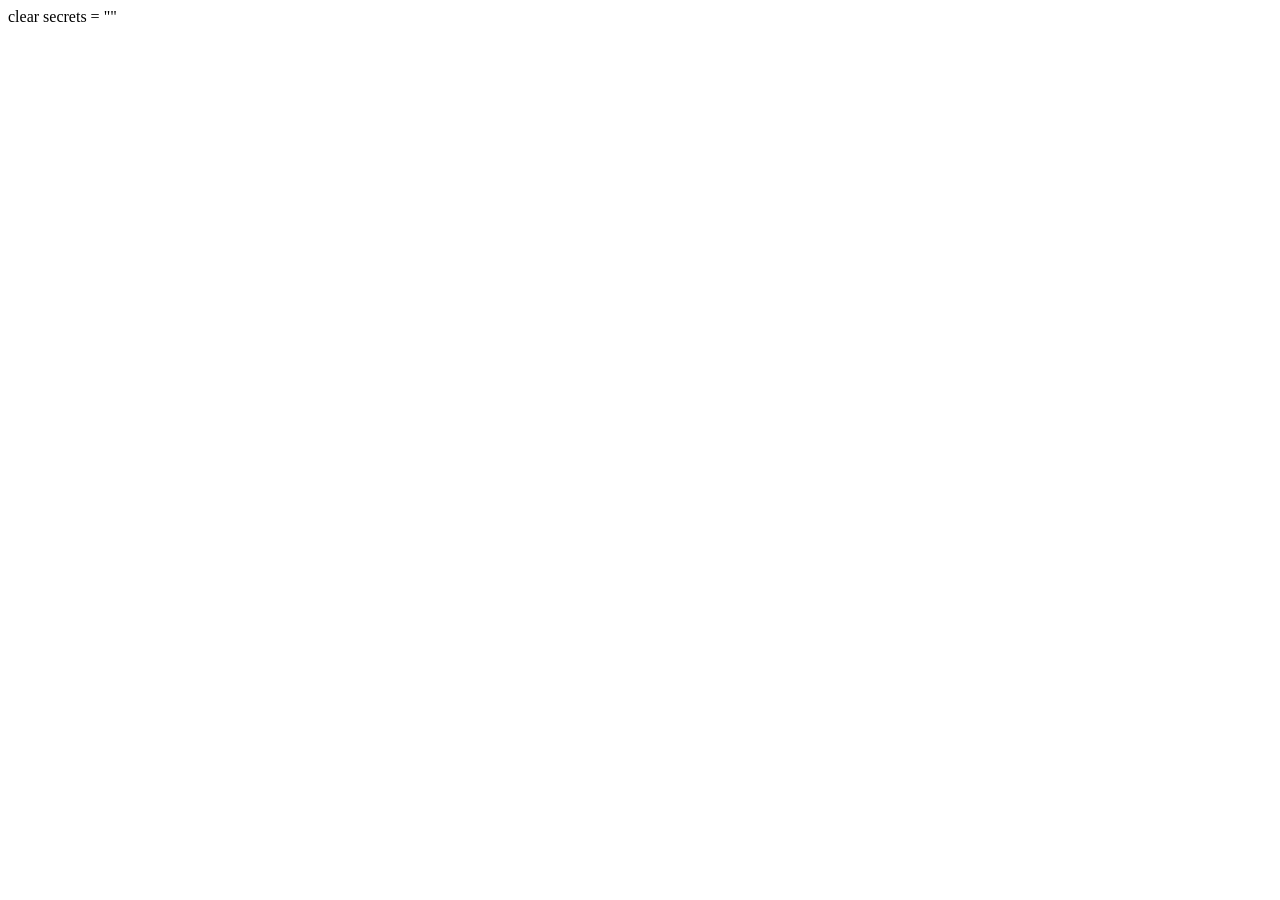
==== remidiated.html @ 5e68ce05 "secrets cleared" ====
<!DOCTYPE html>
<html lang="en">
<head>
    <meta charset="UTF-8">
    <meta name="viewport" content="width=device-width, initial-scale=1.0">
    <title>Document</title>
</head>
<body>
    clear secrets = ""
</body>
</html>
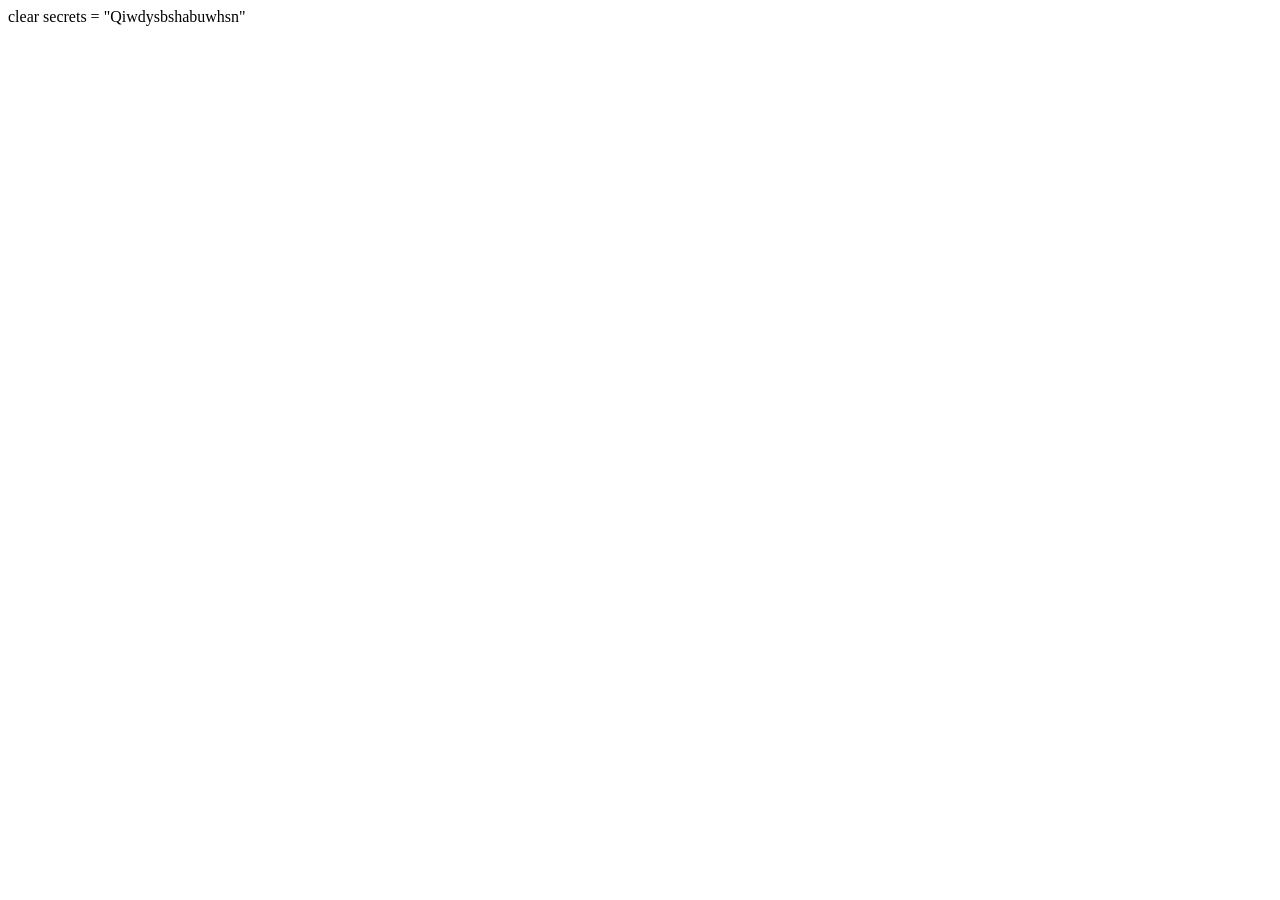
==== commit dd7f2768: "secret added" ====
--- a/remidiated.html
+++ b/remidiated.html
@@ -6,6 +6,6 @@
     <title>Document</title>
 </head>
 <body>
-    clear secrets = ""
+    clear secrets = "Qiwdysbshabuwhsn"
 </body>
 </html>
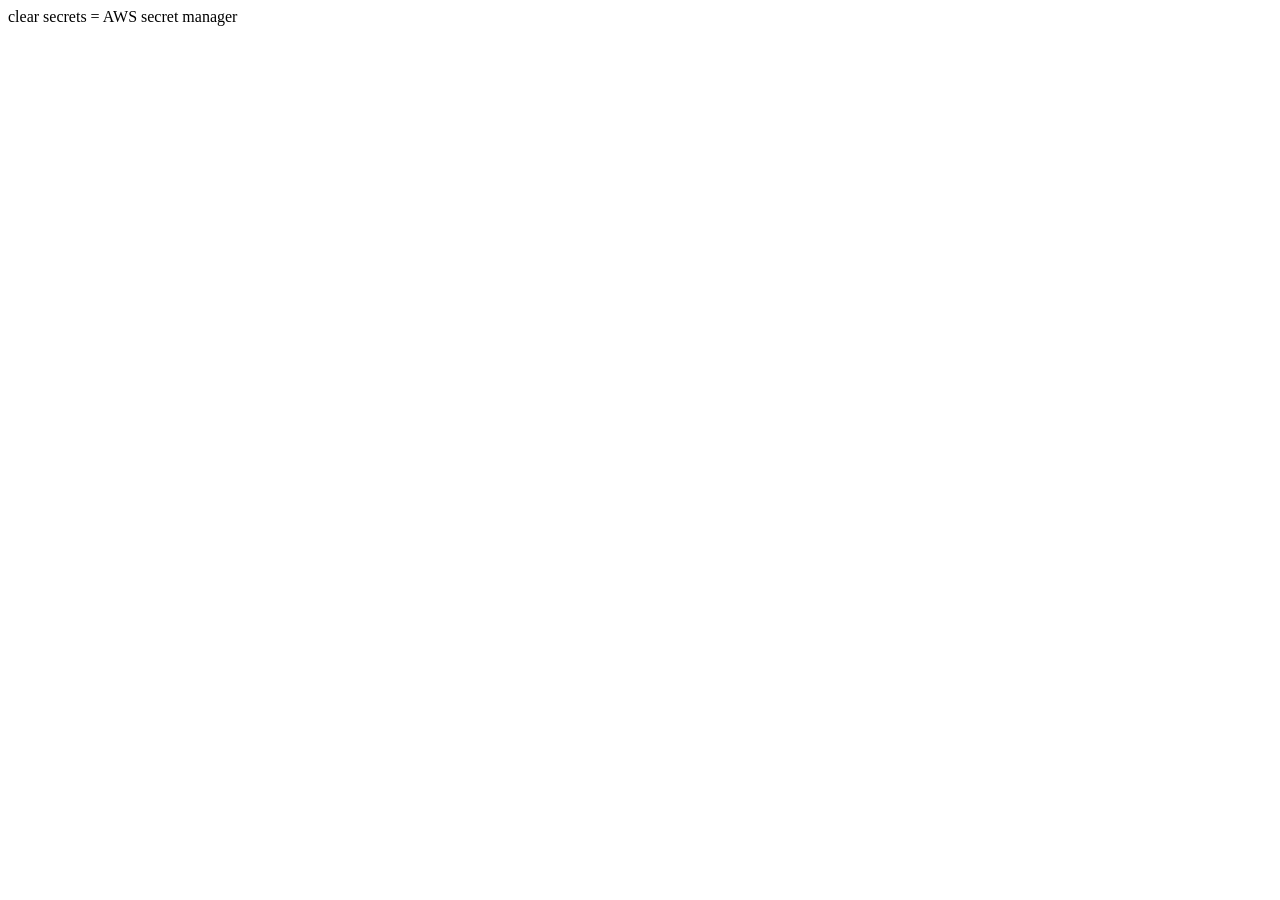
==== commit b292cbd7: "Implement AWS secrets" ====
--- a/remidiated.html
+++ b/remidiated.html
@@ -6,6 +6,6 @@
     <title>Document</title>
 </head>
 <body>
-    clear secrets = "Qiwdysbshabuwhsn"
+    clear secrets = AWS secret manager
 </body>
 </html>
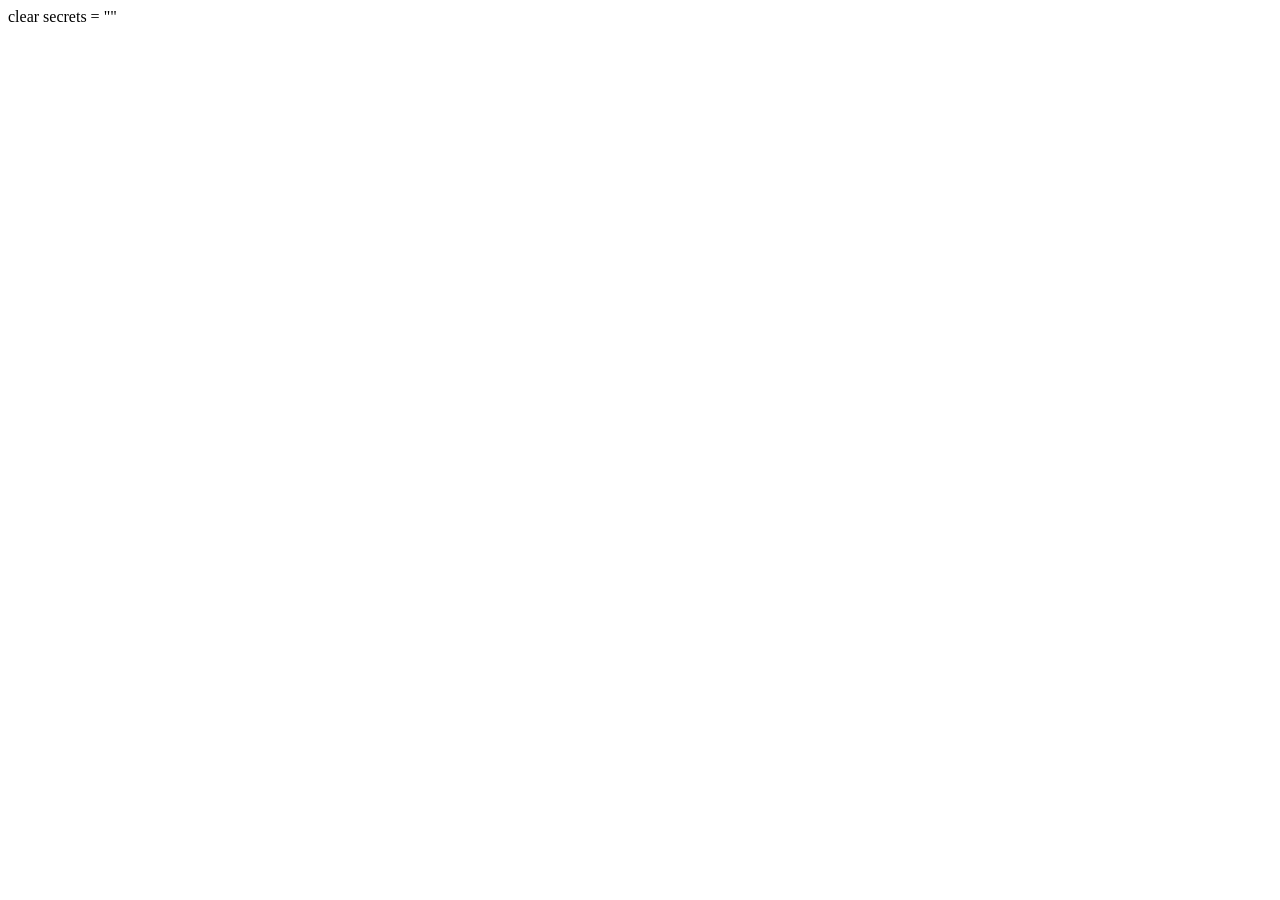
==== commit 8556a158: "Clear text secrets" ====
--- a/remidiated.html
+++ b/remidiated.html
@@ -6,6 +6,6 @@
     <title>Document</title>
 </head>
 <body>
-    clear secrets = AWS secret manager
+    clear secrets = ""
 </body>
 </html>
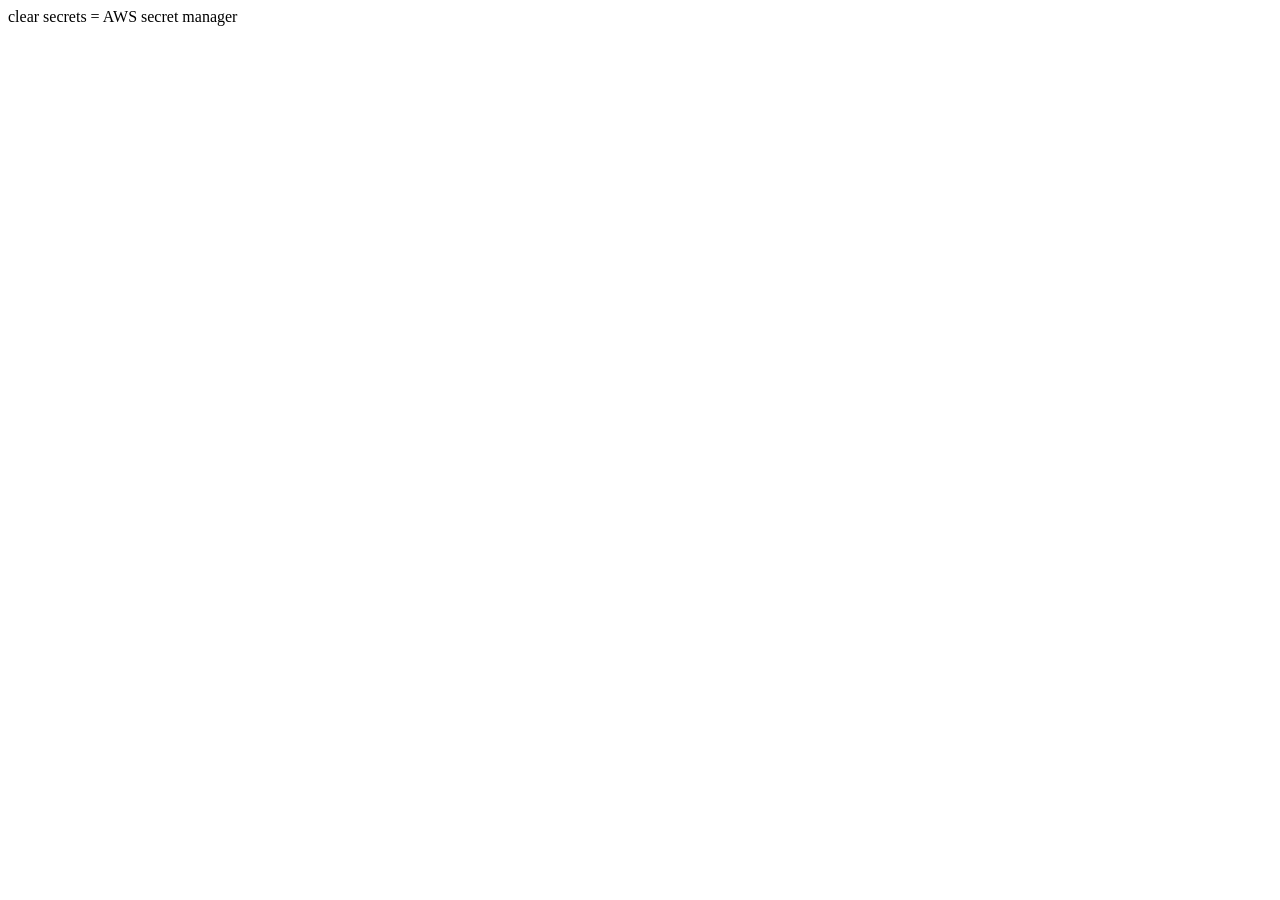
==== commit 069b38b3: "Squashed commit" ====
--- a/remidiated.html
+++ b/remidiated.html
@@ -6,6 +6,6 @@
     <title>Document</title>
 </head>
 <body>
-    clear secrets = ""
+    clear secrets = AWS secret manager
 </body>
 </html>
